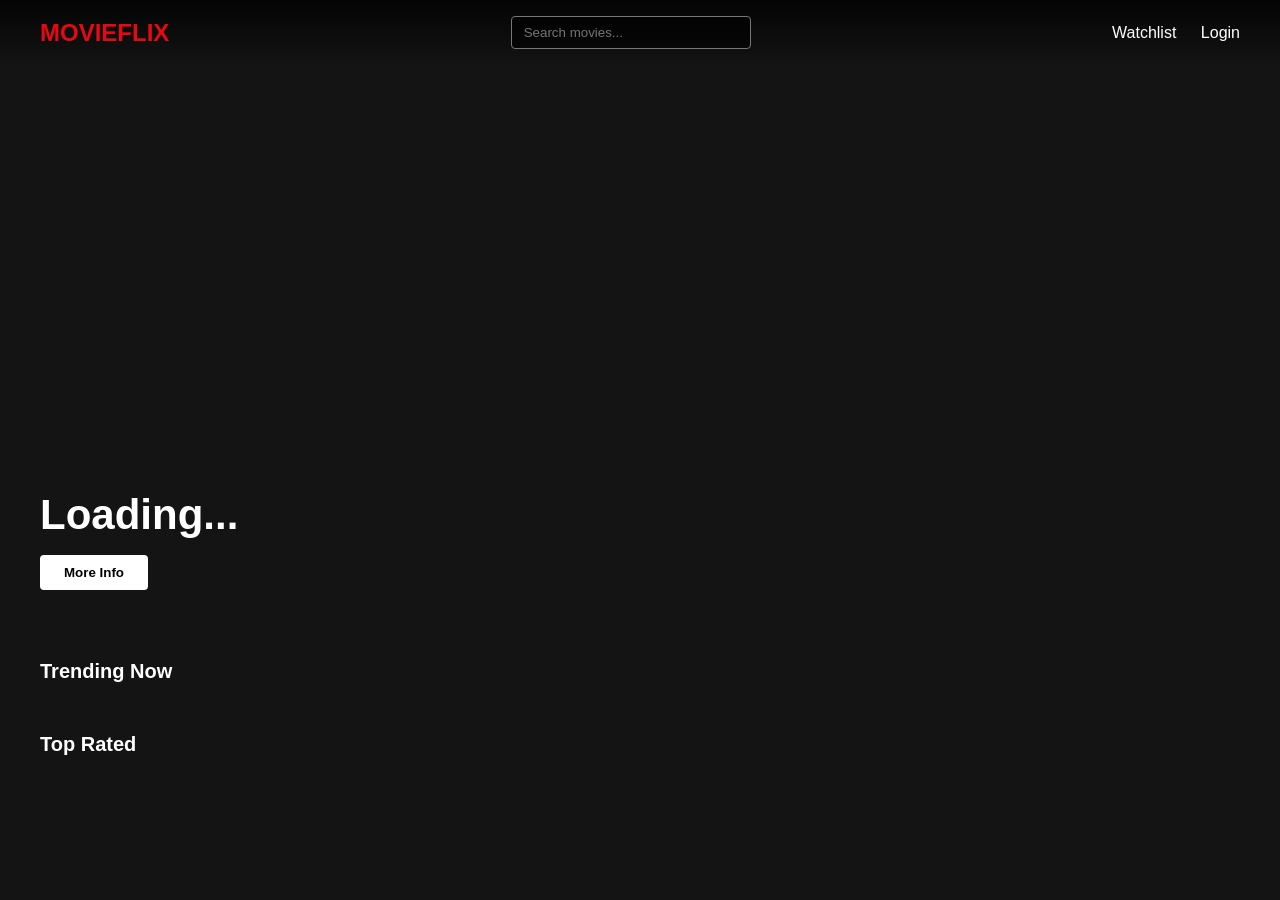
==== frontend/index.html @ 29efe0e0 "basic frontend done" ====
<!DOCTYPE html>
<html lang="en">
<head>
<meta charset="UTF-8">
<title>MovieFlix</title>
<link rel="stylesheet" href="css/style.css">
</head>
<body>

<nav class="navbar">
  <a href="index.html" class="logo">MOVIEFLIX</a>
  <form id="search-form">
    <input id="search-input" type="text" placeholder="Search movies...">
  </form>
  <div>
    <a href="watchlist.html" class="nav-link">Watchlist</a>
    <a href="login.html" class="nav-link">Login</a>
  </div>
</nav>

<div class="hero" id="hero">
  <div class="hero-info">
    <h1 id="hero-title">Loading...</h1>
    <p id="hero-overview"></p>
    <button class="btn" id="hero-more">More Info</button>
  </div>
</div>

<div class="row">
  <h2>Trending Now</h2>
  <div class="row-items" id="trending-row"></div>
</div>

<div class="row">
  <h2>Top Rated</h2>
  <div class="row-items" id="top-rated-row"></div>
</div>

<div id="genre-rows"></div>

<script src="js/api.js"></script>
<script src="js/navbar.js"></script>
<script src="js/home.js"></script>
</body>
</html>
---- frontend/css/style.css ----
* { margin: 0; padding: 0; box-sizing: border-box; }

body {
  background: #141414;
  color: #fff;
  font-family: "Helvetica Neue", Arial, sans-serif;
}

/* Navbar */
.navbar {
  position: fixed;
  top: 0; left: 0; right: 0;
  display: flex;
  align-items: center;
  justify-content: space-between;
  padding: 16px 40px;
  z-index: 100;
  background: linear-gradient(to bottom, rgba(0,0,0,0.8), transparent);
  transition: background 0.3s;
}
.navbar.scrolled { background: #141414; }
.navbar .logo { color: #e50914; font-size: 24px; font-weight: bold; text-decoration: none; }
.navbar input {
  background: rgba(0,0,0,0.6);
  border: 1px solid #777;
  color: #fff;
  padding: 8px 12px;
  border-radius: 4px;
  width: 240px;
}
.navbar a.nav-link { color: #fff; text-decoration: none; margin-left: 20px; }

/* Hero */
.hero {
  height: 70vh;
  background-size: cover;
  background-position: center;
  display: flex;
  align-items: flex-end;
  padding: 40px;
  position: relative;
}
.hero::after {
  content: "";
  position: absolute; inset: 0;
  background: linear-gradient(to top, #141414, transparent 50%);
}
.hero-info { position: relative; z-index: 1; max-width: 500px; }
.hero-info h1 { font-size: 42px; margin-bottom: 10px; }
.hero-info p { font-size: 14px; color: #ccc; margin-bottom: 16px; }
.btn {
  background: #fff; color: #000; border: none;
  padding: 10px 24px; margin-right: 10px;
  border-radius: 4px; cursor: pointer; font-weight: bold;
}
.btn.secondary { background: rgba(109,109,110,0.7); color: #fff; }

/* Rows */
.row { margin: 30px 0 0 40px; }
.row h2 { font-size: 20px; margin-bottom: 10px; }
.row-items { display: flex; gap: 8px; overflow-x: auto; scroll-behavior: smooth; padding-bottom: 10px; }
.row-items::-webkit-scrollbar { height: 6px; }
.row-items::-webkit-scrollbar-thumb { background: #444; }

/* Card */
.card {
  min-width: 180px;
  cursor: pointer;
  transition: transform 0.25s;
  position: relative;
}
.card:hover { transform: scale(1.08); z-index: 2; }
.card img {
  width: 100%;
  border-radius: 4px;
  display: block;
  background: #222;
}
.card .rating {
  position: absolute; top: 6px; right: 6px;
  background: rgba(0,0,0,0.8);
  color: #46d369;
  font-size: 12px;
  padding: 2px 6px;
  border-radius: 3px;
}
.card .title {
  font-size: 13px;
  margin-top: 4px;
  color: #ddd;
  white-space: nowrap;
  overflow: hidden;
  text-overflow: ellipsis;
}
.placeholder-poster {
  width: 100%; aspect-ratio: 2/3;
  background: linear-gradient(135deg, #333, #1a1a1a);
  display: flex; align-items: center; justify-content: center;
  text-align: center; font-size: 13px; color: #999; padding: 8px;
  border-radius: 4px;
}
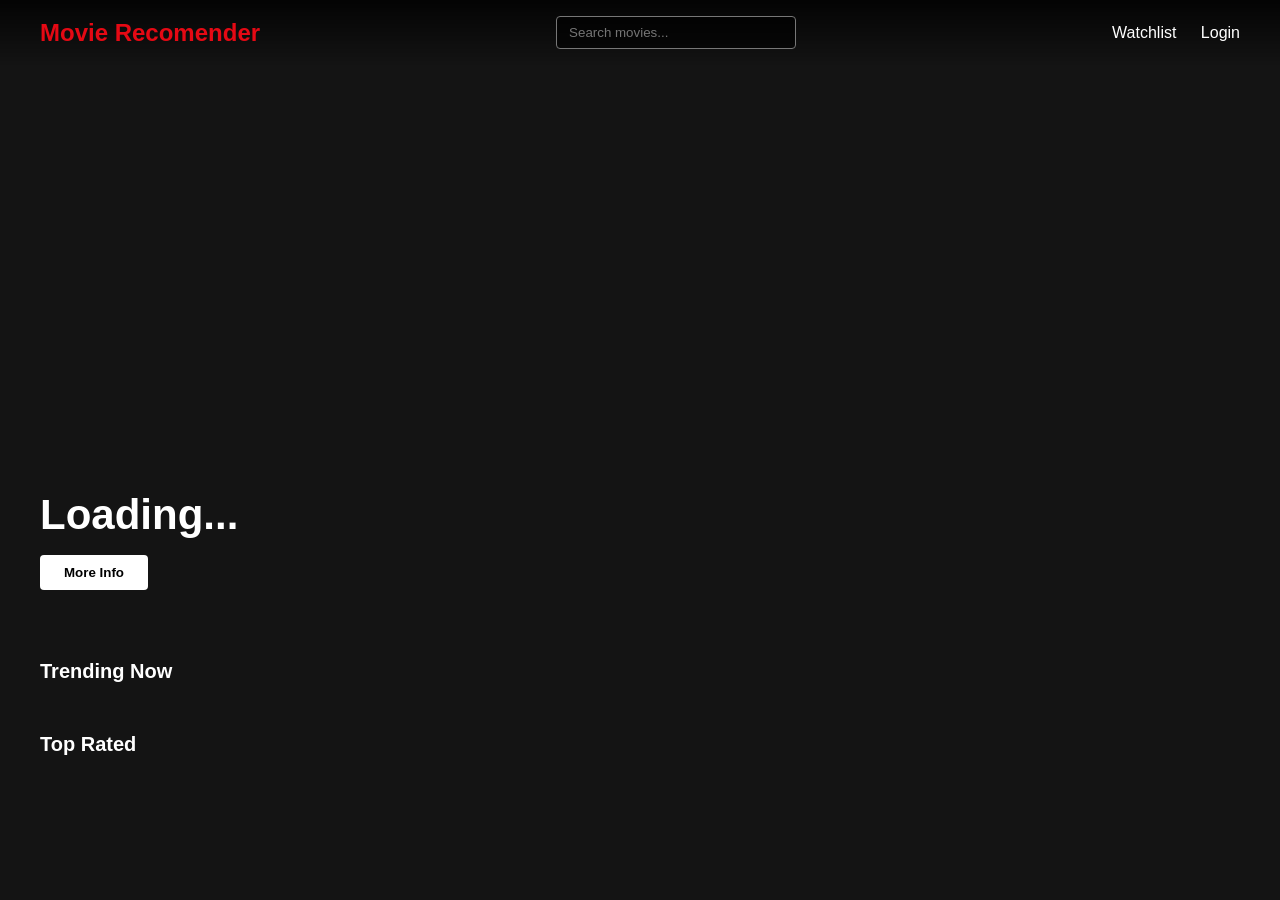
==== commit 168f10ac: "done" ====
--- a/frontend/index.html
+++ b/frontend/index.html
@@ -8,7 +8,7 @@
 <body>
 
 <nav class="navbar">
-  <a href="index.html" class="logo">MOVIEFLIX</a>
+  <a href="index.html" class="logo">Movie Recomender</a>
   <form id="search-form">
     <input id="search-input" type="text" placeholder="Search movies...">
   </form>
--- a/frontend/css/style.css
+++ b/frontend/css/style.css
@@ -64,10 +64,19 @@
 
 /* Card */
 .card {
+  width: 180px;
   min-width: 180px;
   cursor: pointer;
   transition: transform 0.25s;
   position: relative;
+}
+.card img {
+  width: 100%;
+  aspect-ratio: 2/3;
+  object-fit: cover;
+  border-radius: 4px;
+  display: block;
+  background: #222;
 }
 .card:hover { transform: scale(1.08); z-index: 2; }
 .card img {
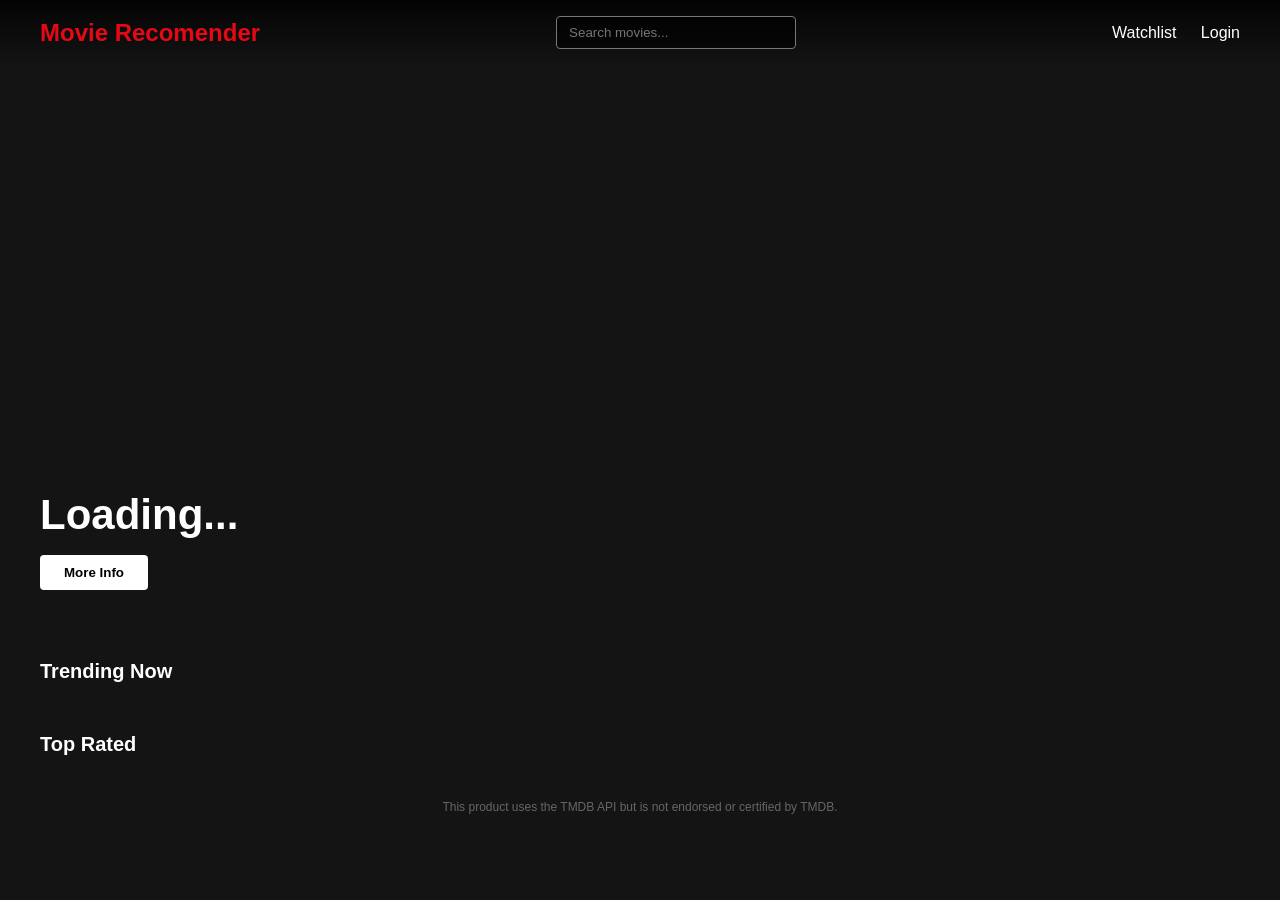
==== commit 8a2fa013: "polish done" ====
--- a/frontend/index.html
+++ b/frontend/index.html
@@ -41,5 +41,16 @@
 <script src="js/api.js"></script>
 <script src="js/navbar.js"></script>
 <script src="js/home.js"></script>
+
+<script src="js/api.js"></script>
+<script src="js/navbar.js"></script>
+<script src="js/home.js"></script>
+
+<footer style="text-align:center; padding:24px; color:#666; font-size:12px;">
+  This product uses the TMDB API but is not endorsed or certified by TMDB.
+</footer>
+</body>
+</html>
+
 </body>
 </html>
--- a/frontend/css/style.css
+++ b/frontend/css/style.css
@@ -107,4 +107,13 @@
   display: flex; align-items: center; justify-content: center;
   text-align: center; font-size: 13px; color: #999; padding: 8px;
   border-radius: 4px;
+}
+
+@media (max-width: 600px) {
+  .navbar { padding: 12px 16px; }
+  .navbar input { width: 140px; }
+  .hero-info h1 { font-size: 26px; }
+  .card { width: 120px; min-width: 120px; }
+  .movie-detail { flex-direction: column; padding: 0 16px; }
+  .movie-detail img { width: 140px; }
 }
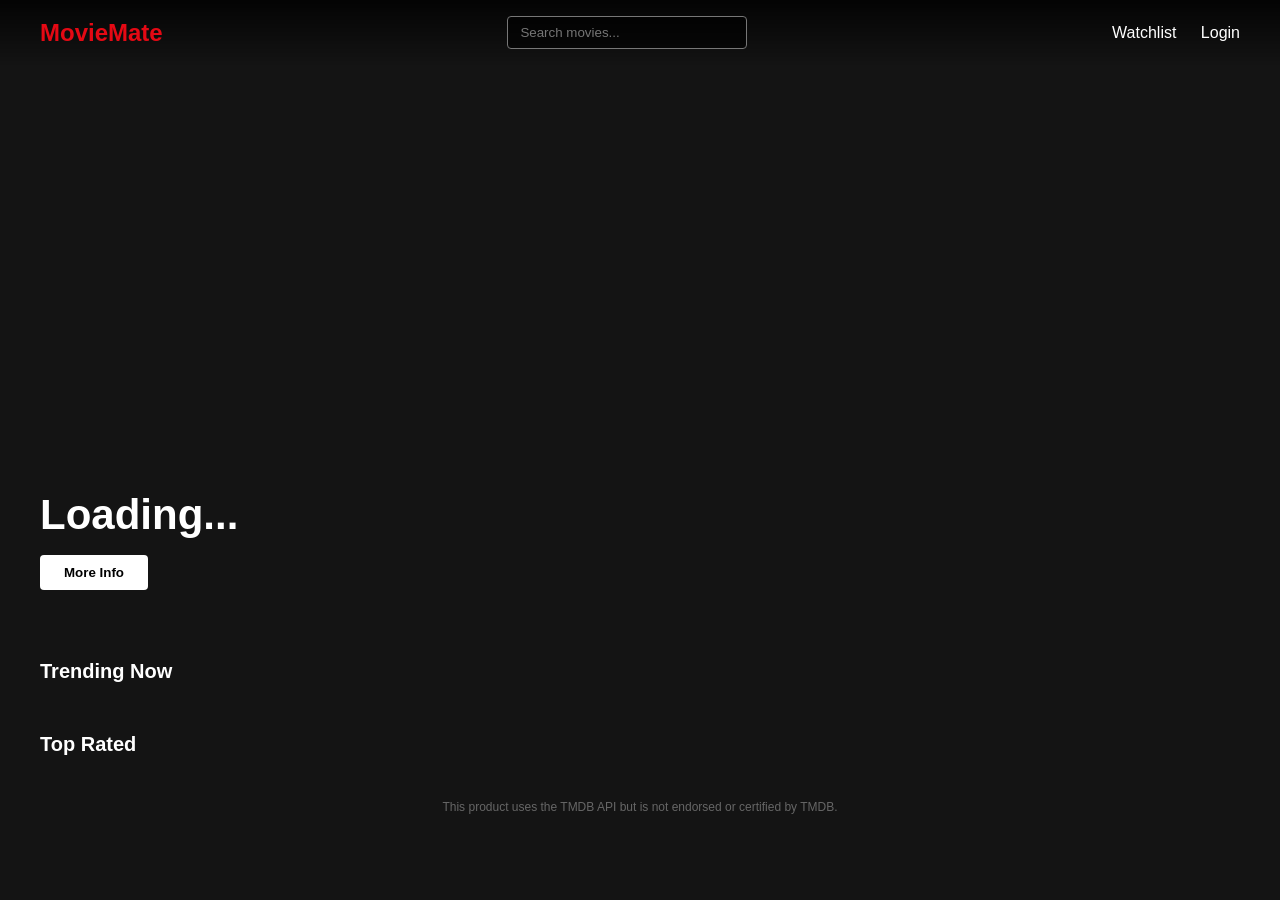
==== commit 61bace64: "update project" ====
--- a/frontend/index.html
+++ b/frontend/index.html
@@ -2,13 +2,14 @@
 <html lang="en">
 <head>
 <meta charset="UTF-8">
+<meta name="viewport" content="width=device-width, initial-scale=1.0">
 <title>MovieFlix</title>
 <link rel="stylesheet" href="css/style.css">
 </head>
 <body>
 
 <nav class="navbar">
-  <a href="index.html" class="logo">Movie Recomender</a>
+  <a href="index.html" class="logo">MovieMate</a>
   <form id="search-form">
     <input id="search-input" type="text" placeholder="Search movies...">
   </form>
@@ -39,10 +40,7 @@
 <div id="genre-rows"></div>
 
 <script src="js/api.js"></script>
-<script src="js/navbar.js"></script>
-<script src="js/home.js"></script>
-
-<script src="js/api.js"></script>
+<script src="js/auth.js"></script>
 <script src="js/navbar.js"></script>
 <script src="js/home.js"></script>
 
@@ -50,7 +48,4 @@
   This product uses the TMDB API but is not endorsed or certified by TMDB.
 </footer>
 </body>
-</html>
-
-</body>
 </html>
--- a/frontend/css/style.css
+++ b/frontend/css/style.css
@@ -109,11 +109,28 @@
   border-radius: 4px;
 }
 
-@media (max-width: 600px) {
-  .navbar { padding: 12px 16px; }
-  .navbar input { width: 140px; }
-  .hero-info h1 { font-size: 26px; }
-  .card { width: 120px; min-width: 120px; }
-  .movie-detail { flex-direction: column; padding: 0 16px; }
-  .movie-detail img { width: 140px; }
+@media (max-width: 768px) {
+  .navbar {
+    padding: 10px 16px;
+    flex-wrap: wrap;
+    gap: 8px;
+  }
+  .navbar .logo { font-size: 18px; }
+  .navbar input {
+    width: 100%;
+    order: 3;
+  }
+  .navbar > div { display: flex; gap: 12px; font-size: 13px; }
+
+  .hero { height: 50vh; padding: 20px; }
+  .hero-info h1 { font-size: 24px; }
+  .hero-info p { font-size: 12px; }
+  .btn { padding: 8px 16px; font-size: 13px; }
+
+  .row { margin: 20px 0 0 16px; }
+  .row h2 { font-size: 16px; }
+
+  .card { width: 110px; min-width: 110px; }
+  .card .title { font-size: 11px; }
+  .card .rating { font-size: 10px; }
 }
